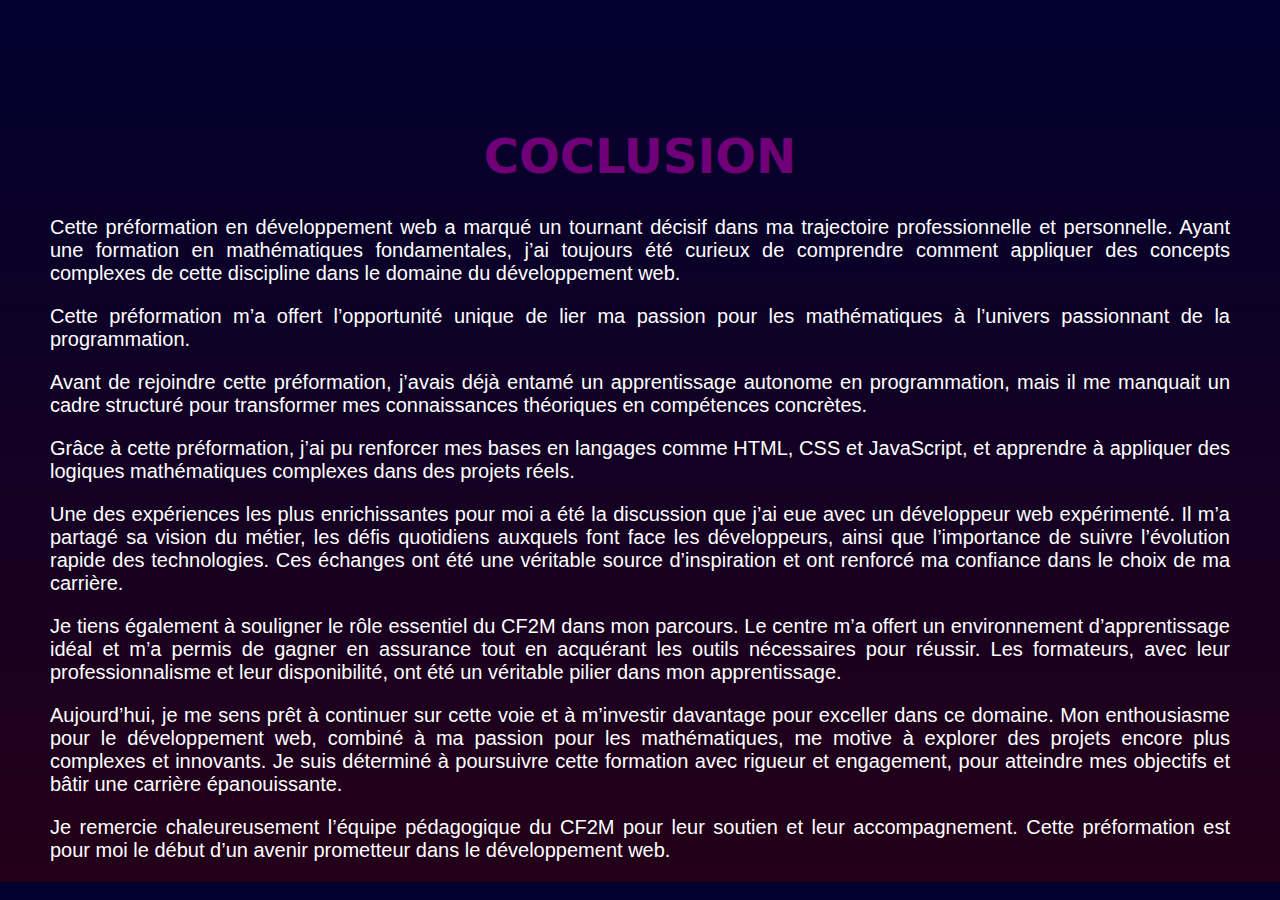
==== conclusion.html @ 23bad518 "2etape" ====
<!DOCTYPE html>
<html lang="en">
<head>
    <meta charset="UTF-8">
    <meta name="viewport" content="width=device-width, initial-scale=1.0">
    <title>Document</title>
    <link rel="stylesheet" href="style.css">
</head>
<body>
    <header>
        <ul>
            <li><a  href="index.html">Accueil</a></li>
            <li><a  href="interview.html"> Interview</a></li>
            <li><a  href="exposition.html"> Exposition</a></li>
            <li><a  href="conclusion.html">Conclusion</a></li>
        </ul>
    </header>
   <h1 class="title">coclusion</h1>

<div class="answer">
  <p> Cette préformation en développement web a
   marqué un tournant décisif dans ma trajectoire
   professionnelle et personnelle. Ayant une
   formation en mathématiques fondamentales,
   j’ai toujours été curieux de comprendre
   comment appliquer des concepts complexes
   de cette discipline dans le domaine du
   développement web.</p>
   <p>Cette préformation m’a
   offert l’opportunité unique de lier ma passion
   pour les mathématiques à l’univers
   passionnant de la programmation.</p> 
   <p>Avant de rejoindre cette préformation, j’avais
   déjà entamé un apprentissage autonome en
   programmation, mais il me manquait un cadre
   structuré pour transformer mes connaissances
   théoriques en compétences concrètes.</p>
   <p> Grâce à
   cette préformation, j’ai pu renforcer mes bases
   en langages comme HTML, CSS et JavaScript,
   et apprendre à appliquer des logiques
   mathématiques complexes dans des projets
   réels.</p>
   <p>
   Une des expériences les plus enrichissantes
   pour moi a été la discussion que j’ai eue avec
   un développeur web expérimenté. Il m’a
   partagé sa vision du métier, les défis
   quotidiens auxquels font face les
   développeurs, ainsi que l’importance de suivre
   l’évolution rapide des technologies. Ces
   échanges ont été une véritable source
   
   d’inspiration et ont renforcé ma confiance dans
   le choix de ma carrière.</p>
   <p>Je tiens également à souligner le rôle essentiel
   du CF2M dans mon parcours. Le centre m’a
   offert un environnement d’apprentissage idéal
   et m’a permis de gagner en assurance tout en
   acquérant les outils nécessaires pour réussir.
   Les formateurs, avec leur professionnalisme et
   leur disponibilité, ont été un véritable pilier
   dans mon apprentissage.</p>
   <p>
   Aujourd’hui, je me sens prêt à continuer sur
   cette voie et à m’investir davantage pour
   exceller dans ce domaine. Mon enthousiasme
   pour le développement web, combiné à ma
   passion pour les mathématiques, me motive à
   explorer des projets encore plus complexes et
   innovants. Je suis déterminé à poursuivre cette
   formation avec rigueur et engagement, pour
   atteindre mes objectifs et bâtir une carrière
   épanouissante.</p>
   <p>Je remercie chaleureusement l’équipe
   pédagogique du CF2M pour leur soutien et leur
   accompagnement. Cette préformation est pour
   moi le début d’un avenir prometteur dans le
   développement web.</p>
</div>
        
    
</body>
</html>
---- style.css ----
*{
    padding: 0;
    margin: 0;
}
/*body index.html*/
body{
    background: linear-gradient(#01012e,#240019);
    height: 100%;
    font-family: system-ui ;
}
/*barre de naviguation*/
section{
    background: url('image/stars1.webp');
    height: 100vh;
    justify-content: center;
   align-items: center;
    }
    /*Centrer la ul au centre*/
ul{
    text-align: center;
}
/*Cible l'a juste après un lu */
ul:hover li a {
    opacity: 0;
}


ul li {
    list-style: none;
    margin: 30px 0;
   
}

ul li a {
    color: #fff;
    text-decoration: none;
    font-size: 20px;
    font-weight: 500;
    letter-spacing: 4px;
    background: darkblue;
    padding: 6px 50px;
    border-radius: 20px;
    display: inline-block;
    text-transform: uppercase;
    width:150px;
    transition: 0.5s;
   
}
ul li a:hover {
    transform: scale(1.5);
    background: darkmagenta;
    opacity: 1;
}
 
header ul {
    display: flex;
    justify-content: center;
    align-items: center;
    list-style: none;
  }
  header ul li {
    margin-left: 30px;
  }

h4{
    text-align: center;
    font-size: 2rem;
    color: darkmagenta;
    opacity: 0.8;
    margin-top: 70px;
    margin-bottom: 70px;
   
}

.title{
    text-align: center;
    font-size: 3rem;
    color: darkmagenta;
    opacity: 0.8;
    margin-top: 32px;
    margin-bottom: 32px;
    text-transform: uppercase;
    
  }
  p{
    color: #ffff;
    text-align: justify;
    margin-left:50px;
    margin-right: 50px;
    font-family: 'Josefin Sans', sans-serif;
    font-size: 20px;
padding-bottom:20px;
}
 
.reponse {
    font-size: 1.5em;
    font-weight: 600;
    text-align: left;
    max-width: 100%;
    width: 60%;
    margin-left: 20%;
   background-color: rgba(255, 255, 255, 0.1);
    color: rgba(255, 255, 255, 0.9);
    border-radius: 30px;
    padding: 10px;
}
 h3 {
    text-align: start;
    max-width: 100%;
    width: 40%;
    margin-left: 10%;
    margin-right: 40%;
    margin-top: 32px;
    margin-bottom: 32px;
    background-color: rgba(255, 255, 255, 0.1);
    color: darkmagenta;
    border-radius: 50px;
    padding: 20px;
}
.eb{
    display: flex;
    justify-content: space-between;
    padding: 10px 50px;
    align-items: center;

}    
.fotoeb{
    border-radius: 20px;
    width: 500px;
}
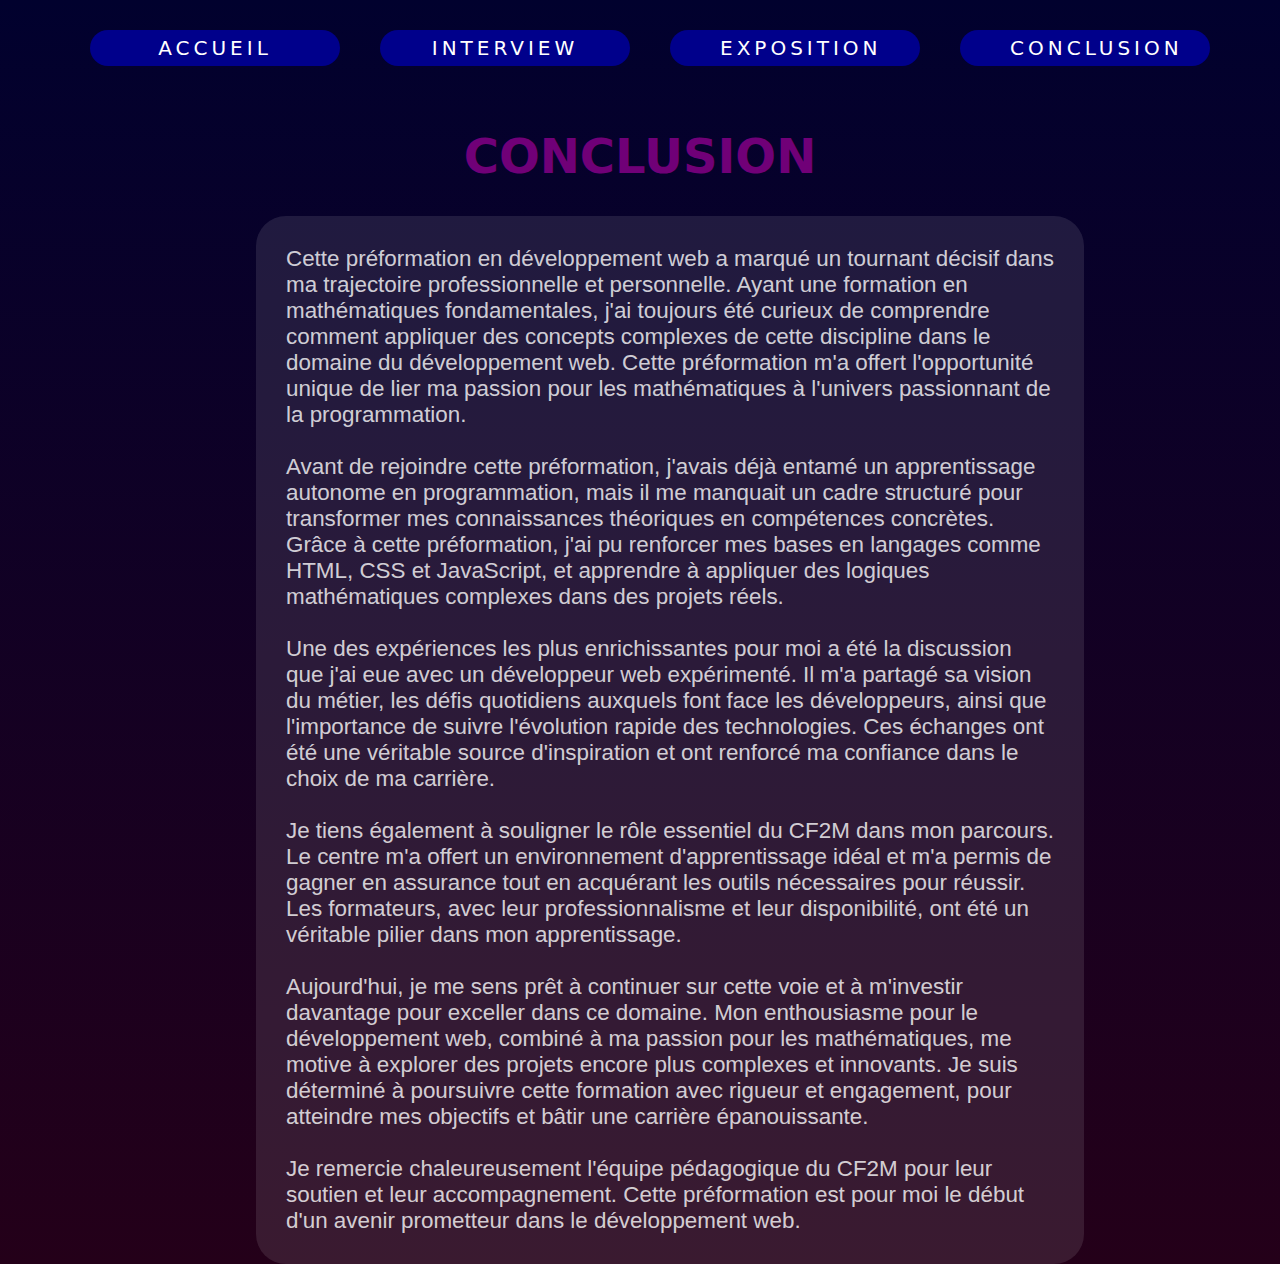
==== commit 099d021b: "2eme etape" ====
--- a/conclusion.html
+++ b/conclusion.html
@@ -1,84 +1,55 @@
 <!DOCTYPE html>
 <html lang="en">
-<head>
-    <meta charset="UTF-8">
-    <meta name="viewport" content="width=device-width, initial-scale=1.0">
+  <head>
+    <meta charset="UTF-8" />
+    <meta name="viewport" content="width=device-width, initial-scale=1.0" />
     <title>Document</title>
-    <link rel="stylesheet" href="style.css">
-</head>
-<body>
+    <link rel="stylesheet" href="style.css" />
+  </head>
+  <body>
     <header>
-        <ul>
-            <li><a  href="index.html">Accueil</a></li>
-            <li><a  href="interview.html"> Interview</a></li>
-            <li><a  href="exposition.html"> Exposition</a></li>
-            <li><a  href="conclusion.html">Conclusion</a></li>
-        </ul>
+      <ul class="list">
+        <li><a href="index.html">Accueil</a></li>
+        <li><a href="interview.html"> Interview</a></li>
+        <li><a href="exposition.html"> Exposition</a></li>
+        <li><a href="conclusion.html">Conclusion</a></li>
+      </ul>
     </header>
-   <h1 class="title">coclusion</h1>
+    <h1>conclusion</h1>
 
-<div class="answer">
-  <p> Cette préformation en développement web a
-   marqué un tournant décisif dans ma trajectoire
-   professionnelle et personnelle. Ayant une
-   formation en mathématiques fondamentales,
-   j’ai toujours été curieux de comprendre
-   comment appliquer des concepts complexes
-   de cette discipline dans le domaine du
-   développement web.</p>
-   <p>Cette préformation m’a
-   offert l’opportunité unique de lier ma passion
-   pour les mathématiques à l’univers
-   passionnant de la programmation.</p> 
-   <p>Avant de rejoindre cette préformation, j’avais
-   déjà entamé un apprentissage autonome en
-   programmation, mais il me manquait un cadre
-   structuré pour transformer mes connaissances
-   théoriques en compétences concrètes.</p>
-   <p> Grâce à
-   cette préformation, j’ai pu renforcer mes bases
-   en langages comme HTML, CSS et JavaScript,
-   et apprendre à appliquer des logiques
-   mathématiques complexes dans des projets
-   réels.</p>
-   <p>
-   Une des expériences les plus enrichissantes
-   pour moi a été la discussion que j’ai eue avec
-   un développeur web expérimenté. Il m’a
-   partagé sa vision du métier, les défis
-   quotidiens auxquels font face les
-   développeurs, ainsi que l’importance de suivre
-   l’évolution rapide des technologies. Ces
-   échanges ont été une véritable source
-   
-   d’inspiration et ont renforcé ma confiance dans
-   le choix de ma carrière.</p>
-   <p>Je tiens également à souligner le rôle essentiel
-   du CF2M dans mon parcours. Le centre m’a
-   offert un environnement d’apprentissage idéal
-   et m’a permis de gagner en assurance tout en
-   acquérant les outils nécessaires pour réussir.
-   Les formateurs, avec leur professionnalisme et
-   leur disponibilité, ont été un véritable pilier
-   dans mon apprentissage.</p>
-   <p>
-   Aujourd’hui, je me sens prêt à continuer sur
-   cette voie et à m’investir davantage pour
-   exceller dans ce domaine. Mon enthousiasme
-   pour le développement web, combiné à ma
-   passion pour les mathématiques, me motive à
-   explorer des projets encore plus complexes et
-   innovants. Je suis déterminé à poursuivre cette
-   formation avec rigueur et engagement, pour
-   atteindre mes objectifs et bâtir une carrière
-   épanouissante.</p>
-   <p>Je remercie chaleureusement l’équipe
-   pédagogique du CF2M pour leur soutien et leur
-   accompagnement. Cette préformation est pour
-   moi le début d’un avenir prometteur dans le
-   développement web.</p>
-</div>
-        
-    
-</body>
-</html>+    <p class="ani">
+      Cette préformation en développement web a marqué un tournant décisif dans
+      ma trajectoire professionnelle et personnelle. Ayant une formation en
+      mathématiques fondamentales, j'ai toujours été curieux de comprendre
+      comment appliquer des concepts complexes de cette discipline dans le
+      domaine du développement web. Cette préformation m'a offert l'opportunité
+      unique de lier ma passion pour les mathématiques à l'univers passionnant
+      de la programmation. <br /><br />
+      Avant de rejoindre cette préformation, j'avais déjà entamé un
+      apprentissage autonome en programmation, mais il me manquait un cadre
+      structuré pour transformer mes connaissances théoriques en compétences
+      concrètes. Grâce à cette préformation, j'ai pu renforcer mes bases en
+      langages comme HTML, CSS et JavaScript, et apprendre à appliquer des
+      logiques mathématiques complexes dans des projets réels. <br /><br />
+      Une des expériences les plus enrichissantes pour moi a été la discussion
+      que j'ai eue avec un développeur web expérimenté. Il m'a partagé sa vision
+      du métier, les défis quotidiens auxquels font face les développeurs, ainsi
+      que l'importance de suivre l'évolution rapide des technologies. Ces
+      échanges ont été une véritable source d'inspiration et ont renforcé ma
+      confiance dans le choix de ma carrière. <br /><br />
+      Je tiens également à souligner le rôle essentiel du CF2M dans mon
+      parcours. Le centre m'a offert un environnement d'apprentissage idéal et
+      m'a permis de gagner en assurance tout en acquérant les outils nécessaires
+      pour réussir. Les formateurs, avec leur professionnalisme et leur
+      disponibilité, ont été un véritable pilier dans mon apprentissage. <br /><br />
+      Aujourd'hui, je me sens prêt à continuer sur cette voie et à m'investir
+      davantage pour exceller dans ce domaine. Mon enthousiasme pour le
+      développement web, combiné à ma passion pour les mathématiques, me motive
+      à explorer des projets encore plus complexes et innovants. Je suis
+      déterminé à poursuivre cette formation avec rigueur et engagement, pour
+      atteindre mes objectifs et bâtir une carrière épanouissante. <br /><br />
+      Je remercie chaleureusement l'équipe pédagogique du CF2M pour leur soutien
+      et leur accompagnement.  Cette préformation est pour moi le début d'un
+      avenir prometteur dans le développement web. 
+  </body>
+</html>
--- a/style.css
+++ b/style.css
@@ -1,130 +1,203 @@
-*{
-    padding: 0;
-    margin: 0;
-}
-/*body index.html*/
-body{
-    background: linear-gradient(#01012e,#240019);
-    height: 100%;
-    font-family: system-ui ;
-}
-/*barre de naviguation*/
-section{
-    background: url('image/stars1.webp');
-    height: 100vh;
-    justify-content: center;
-   align-items: center;
-    }
-    /*Centrer la ul au centre*/
-ul{
-    text-align: center;
-}
-/*Cible l'a juste après un lu */
+* {
+  padding: 0;
+  margin: 0;
+}
+
+body {
+  background: linear-gradient(#01012e, #240019);
+  height: 100%;
+  font-family: system-ui;
+}
+
+section {
+  background: url("image/stars1.webp");
+  height: 100vh;
+  display: flex;
+  flex-direction: column;
+  justify-content: center;
+  align-items: center;
+}
+ul {
+text-align: center;
+}
+
 ul:hover li a {
+  opacity: 0;
+}
+ul li {
+  list-style: none;
+  margin: 30px 10px;
+}
+ul li a {
+  color: #fff;
+  text-decoration: none;
+  font-size: 20px;
+  font-weight: 500;
+  letter-spacing: 4px;
+  background: darkblue;
+  padding: 6px 50px;
+  border-radius: 20px;
+  display: inline-block;
+  text-transform: uppercase;
+  width: 150px;
+  transition: 0.5s;
+}
+ul li a:hover {
+
+ transform: scale(1.5);
+  background: darkmagenta;
+  opacity: 1;
+}
+
+header {
+  display: flex;
+  flex-direction: row;
+  justify-content: center;
+  align-items: center;
+  list-style: none;
+ 
+}
+
+header ul li {
+  margin-left: 30px;
+}
+
+h4 {
+  text-align: center;
+  font-size: 1.1rem;
+  color: #fff;
+  opacity: 0.8;
+  margin-top: 200px;
+  margin-bottom: 200px;
+  font-family: Lexend;
+}
+
+h1 {
+  text-align: center;
+  font-size: 3rem;
+  color: darkmagenta;
+  opacity: 0.8;
+  margin-top: 32px;
+  margin-bottom: 32px;
+  text-transform: uppercase;
+  animation: bounce 2s  ease infinite;
+}
+
+p {
+  color: #ffff;
+  text-align: justify;
+  padding: 30px;
+  margin-right: 50px;
+  margin-left: 20%;
+  font-family: "Josefin Sans", sans-serif;
+  font-size: 1.4em;
+  text-align: left;
+  width: 60%;
+  background-color: rgba(255, 255, 255, 0.1);
+  color: rgba(255, 255, 255, 0.8);
+  border-radius: 30px;
+  animation: ani-right;
+  animation-duration: 2s;
+  
+}
+h3 {
+  font-size: 1.5em;
+  width: 50%;
+  margin-left: 10%;
+  margin-top: 32px;
+  margin-bottom: 32px;
+  background-color: rgba(255, 255, 255, 0.1);
+  color: darkmagenta;
+  border-radius: 50px;
+  padding: 20px;
+  animation: ani-left;
+animation-duration: 2s;
+}
+.partie {
+  display: flex;
+  justify-content: space-between;
+  padding: 10px 50px;
+  align-items: center;
+}
+.image {
+  border-radius: 20px;
+  width: 500px;
+}
+
+.list {
+  display: flex;
+  justify-content: center;
+  align-items: center;
+}
+
+.left {
+  animation: ani-left;
+  animation-duration: 2s;
+
+}
+.right{
+  animation: ani-right;
+  animation-duration: 2s;
+
+}
+.ani {
+	backface-visibility: visible !important;
+	animation: flip 2s ;
+}
+
+
+@keyframes ani-left {
+  0% {
     opacity: 0;
-}
-
-
-ul li {
-    list-style: none;
-    margin: 30px 0;
-   
-}
-
-ul li a {
-    color: #fff;
-    text-decoration: none;
-    font-size: 20px;
-    font-weight: 500;
-    letter-spacing: 4px;
-    background: darkblue;
-    padding: 6px 50px;
-    border-radius: 20px;
-    display: inline-block;
-    text-transform: uppercase;
-    width:150px;
-    transition: 0.5s;
-   
-}
-ul li a:hover {
-    transform: scale(1.5);
-    background: darkmagenta;
+    transform: translateX(-2000px);
+  }
+  60% {
     opacity: 1;
-}
- 
-header ul {
-    display: flex;
-    justify-content: center;
-    align-items: center;
-    list-style: none;
-  }
-  header ul li {
-    margin-left: 30px;
-  }
-
-h4{
-    text-align: center;
-    font-size: 2rem;
-    color: darkmagenta;
-    opacity: 0.8;
-    margin-top: 70px;
-    margin-bottom: 70px;
-   
-}
-
-.title{
-    text-align: center;
-    font-size: 3rem;
-    color: darkmagenta;
-    opacity: 0.8;
-    margin-top: 32px;
-    margin-bottom: 32px;
-    text-transform: uppercase;
-    
-  }
-  p{
-    color: #ffff;
-    text-align: justify;
-    margin-left:50px;
-    margin-right: 50px;
-    font-family: 'Josefin Sans', sans-serif;
-    font-size: 20px;
-padding-bottom:20px;
-}
- 
-.reponse {
-    font-size: 1.5em;
-    font-weight: 600;
-    text-align: left;
-    max-width: 100%;
-    width: 60%;
-    margin-left: 20%;
-   background-color: rgba(255, 255, 255, 0.1);
-    color: rgba(255, 255, 255, 0.9);
-    border-radius: 30px;
-    padding: 10px;
-}
- h3 {
-    text-align: start;
-    max-width: 100%;
-    width: 40%;
-    margin-left: 10%;
-    margin-right: 40%;
-    margin-top: 32px;
-    margin-bottom: 32px;
-    background-color: rgba(255, 255, 255, 0.1);
-    color: darkmagenta;
-    border-radius: 50px;
-    padding: 20px;
-}
-.eb{
-    display: flex;
-    justify-content: space-between;
-    padding: 10px 50px;
-    align-items: center;
-
-}    
-.fotoeb{
-    border-radius: 20px;
-    width: 500px;
-}+    transform: translateX(-30px);
+  }
+  80% { transform: translateX(10px); }
+  100% { transform: translateX(0); }
+}
+
+
+@keyframes ani-right {
+  0% {
+    opacity: 0;
+    transform: translateX(2000px);
+  }
+  60% {
+    opacity: 1;
+    transform: translateX(-30px);
+  }
+  80% { transform: translateX(10px); }
+  100% { transform: translateX(0); }
+}
+
+@keyframes bounce {
+	0%, 20%, 50%, 80%, 100% {transform: translateY(0);}
+	40% {transform: translateY(-30px);}
+	60% {transform: translateY(-15px);}
+}
+
+@keyframes flip {
+	0% {
+		transform: perspective(400px) rotateY(0);
+		animation-timing-function: ease-out;
+	}
+	40% {
+		transform: perspective(400px) translateZ(150px) rotateY(170deg);
+		animation-timing-function: ease-out;
+	}
+	50% {
+		transform: perspective(400px) translateZ(150px) rotateY(190deg) scale(1);
+		animation-timing-function: ease-in;
+	}
+	80% {
+		transform: perspective(400px) rotateY(360deg) scale(.95);
+		animation-timing-function: ease-in;
+	}
+	100% {
+		transform: perspective(400px) scale(1);
+		animation-timing-function: ease-in;
+	}
+}
